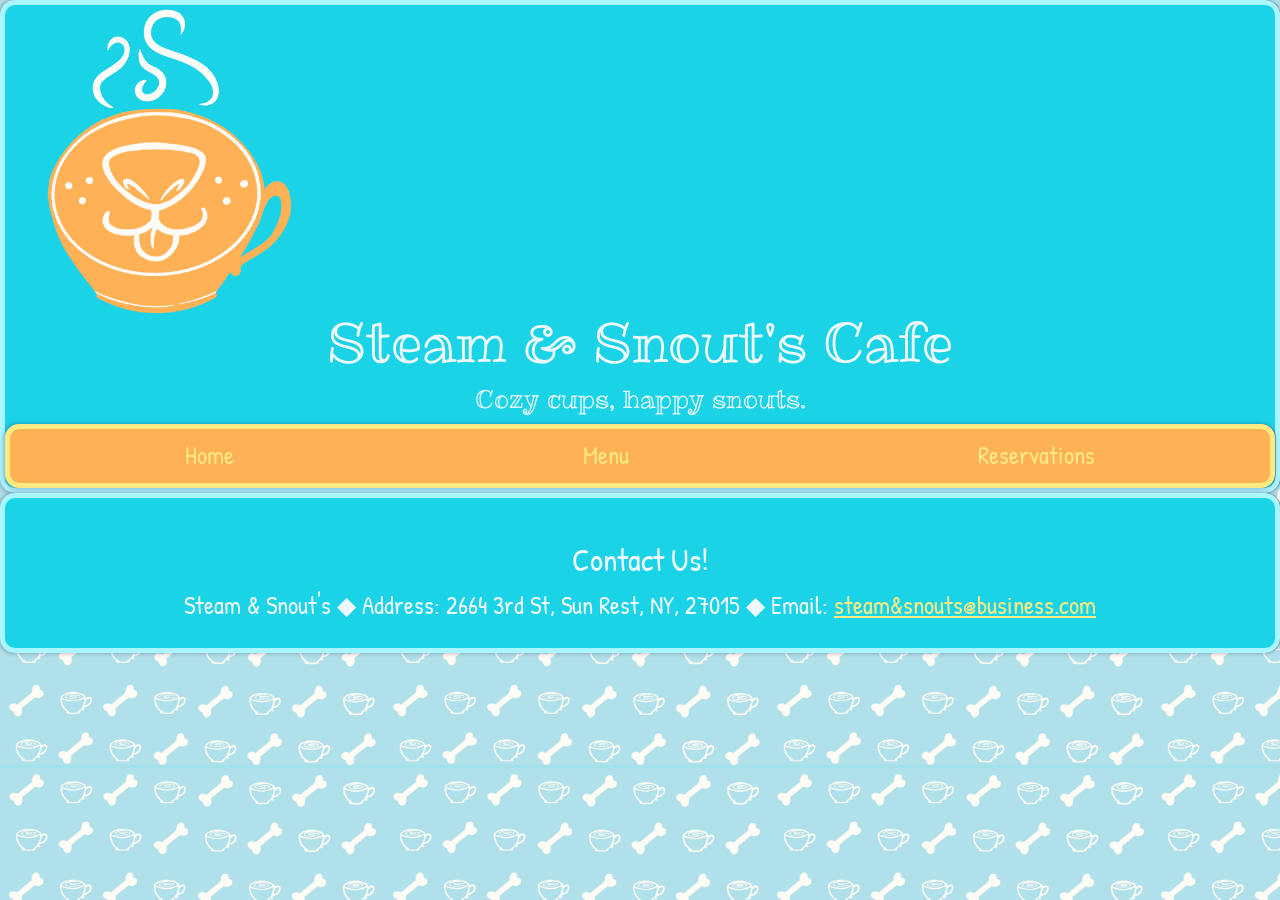
==== restaurant-site/cart.html @ e2520321 "created cart page" ====
<!DOCTYPE html>
<html>
<head>
    <title>Steam & Snout's</title>
    <meta charset="utf-8">
    <meta name="viewport" content="width=device-width, initial-scale=1.0"/>
	<link href="../restaurant-site/styles.css" rel="stylesheet"/>
   <link href="https://cdn.jsdelivr.net/npm/bootstrap@5.3.8/dist/css/bootstrap.min.css" rel="stylesheet" integrity="sha384-sRIl4kxILFvY47J16cr9ZwB07vP4J8+LH7qKQnuqkuIAvNWLzeN8tE5YBujZqJLB" crossorigin="anonymous">
   
</head>

<body>
    <header>
		<img src="../restaurant-site/images/logo.png" alt="Steam & Snout's Logo" />
		<h1>Steam & Snout's Cafe</h1>
        <h3>Cozy cups, happy snouts.</h3>
	         <ul class="nav">
                <li class="nav-item">
                    <a class="nav-link" href="../restaurant-site/index.html">Home</a>
                </li>
                <li class="nav-item">
                    <a class="nav-link" href="../restaurant-site/menu.html">Menu</a>
                </li>
                <li class="nav-item">
                    <a class="nav-link" href="../restaurant-site/reservations.html">Reservations</a>
                </li>
            </ul>
	</header>
	
	
	
	
	<script src="https://cdn.jsdelivr.net/npm/bootstrap@5.3.8/dist/js/bootstrap.bundle.min.js" integrity="sha384-FKyoEForCGlyvwx9Hj09JcYn3nv7wiPVlz7YYwJrWVcXK/BmnVDxM+D2scQbITxI" crossorigin="anonymous"></script>
    <script src="../restaurant-site/script.js" defer></script>
</body>
<footer>
    <h2>Contact Us!</h2>
    Steam & Snout's &#9670; Address: 2664 3rd St, Sun Rest, NY, 27015 &#9670; Email: <a href="mailto:steam&snouts@business.com">steam&snouts@business.com</a>
</footer>
</html>
---- restaurant-site/styles.css ----
@charset "utf-8";

/* I chose these colors because I wanted to go for a more "cute and cozy" vibe.
   so I chose some softer pastel colors to make the brand seem relaxed but welcoming
    with a bit of happy, excited energy. Also not all the images under the images file
     were used, I just downloaded a couple of photos that looked nice and selected a few
     that I thought fit best.*/

/* Fonts */

@font-face {
    font-family: Ribeye Marrow;
    src:url(../restaurant-site/RibeyeMarrow-Regular.ttf) format('truetype');
} 

@font-face {
    font-family: Patrick Hand;
    src:url(../restaurant-site/PatrickHand-Regular.ttf) format('truetype');
} 

/* Main Styles */

body{
    display: flex;
    flex-direction: column;
    background-image: url(../restaurant-site/images/background.png);
    background-size: 30%;
}

header{
    text-align: center;
    align-content: center;
    background-color: rgb(27, 211, 231);
    border-color: rgb(170, 246, 255);
    border-style: solid;
    border-width: 5px;
    border-radius: 15px;
    box-shadow: rgba(40, 16, 77, 0.358) 1px 0px 0px, rgba(40, 16, 77, 0.358) -1px 0px 5px;
    max-width: 100vw;
 
}

header > h1{
    font-family: Ribeye Marrow;
    color: aliceblue;
    font-size: 55px;
    margin-top: -15px;
}

header > h3{
font-family: Ribeye Marrow;
    color: aliceblue;
    font-size: 25px;
    margin-top: 5px;
    margin-bottom: 10px;
}


header > img{
    display: flex;
    align-self: flex-start;
    justify-self: center;
}

/* Nav Styles */
.nav {
    justify-content: space-around;
    background-color: rgb(255, 177, 86);
    border-color: rgb(255, 234, 131);
    border-radius: 14px;
    border-width: 5px;
    border-style: solid;
    box-shadow: rgba(40, 16, 77, 0.358) 1px 0px 0px, rgba(40, 16, 77, 0.358) -1px 0px 5px;
    height: 4em;
    max-width: 100%;
    display: flex;
    text-align: start;
    align-items: center;
    align-self: flex-start;

}
li.nav-item, a.nav-link{
    list-style-type: none;
    display: flex;
    font-family: Patrick Hand;
    font-size: 25px;
    color: rgb(255, 234, 131);
}


a.nav-link:hover{
    color: rgb(255, 246, 201);
}



/* Article Styles */

p, form{
    font-family: Patrick Hand;
    color: rgb(15, 179, 197);
    font-size: 20px;
}

#paragraphs{
    background-color: aliceblue;
    border-style: solid;
    border-color: rgb(27, 211, 231);
    border-radius: 16px;
    border-width: 5px;
    box-shadow: rgba(40, 16, 77, 0.358) 1px 0px 0px, rgba(40, 16, 77, 0.358) -1px 0px 5px;
    margin: 3em;
    padding: 1em;
}

#paragraphs > h2, #articleHeadings > h2, #menu > h2 {
    font-family: Ribeye Marrow;
    color: rgb(15, 179, 197);
    font-size: 35px;
}

section > img{
    max-width: 25%;
    margin: 1em;
    border-color: rgb(27, 211, 231);
    border-radius: 16px;
    border-width: 5px;
    border-style: solid;
    box-shadow: rgba(40, 16, 77, 0.432) 1px 0px 0px, rgba(40, 16, 77, 0.432) -1px 0px 5px;
}

#menu{
    background-color: aliceblue;
    border-style: solid;
    border-color: rgb(27, 211, 231);
    border-radius: 16px;
    border-width: 5px;
    box-shadow: rgba(40, 16, 77, 0.358) 1px 0px 0px, rgba(40, 16, 77, 0.358) -1px 0px 5px;
    text-align: center;
    padding: 2em;
    margin: 2em;
}

.table{
    justify-self: center;
    justify-content: space-around;
    border: 5px;
    border-style: solid;
    border-color: rgb(27, 211, 231);
    border-radius: 16px;
    border-collapse: collapse;
    padding: 1em;
    margin: 3em;
}

th, td {
   border: 2px;
   border-style: solid;
   border-color: rgb(27, 211, 231);
   vertical-align: top;
   font-family: Patrick Hand;
   color: rgb(15, 179, 197);
    font-size: 20px;
}

#articleHeadings{
    background-color: aliceblue;
    border-style: solid;
    border-color: rgb(27, 211, 231);
    border-radius: 16px;
    border-width: 5px;
    box-shadow: rgba(40, 16, 77, 0.358) 1px 0px 0px, rgba(40, 16, 77, 0.358) -1px 0px 5px;
    margin: 1em;
    padding: 1em;
    max-width: fit-content;
    justify-self: center;
    text-align: center;
}

form{
    background-color: aliceblue;
    border-style: solid;
    border-color: rgb(27, 211, 231);
    border-radius: 16px;
    border-width: 5px;
    box-shadow: rgba(40, 16, 77, 0.358) 1px 0px 0px, rgba(40, 16, 77, 0.358) -1px 0px 5px;
    margin: 3em;
    padding: 1em;
    max-height: fit-content;
    justify-self: center;
}

input[type=submit], input[type=reset]{
    background-color: rgb(27, 211, 231);
    border-color: rgb(15, 179, 197);
    border-style: solid;
    border-width: 3px;
    border-radius: 10px;
    font-family: Patrick Hand;
    color: aliceblue;
    font-size: 20px;
}

/* Footer Styles */

footer{
    background-color: rgb(27, 211, 231);
    border-color: rgb(170, 246, 255);
    border-style: solid;
    border-width: 5px;
    border-radius: 15px;
    box-shadow: rgba(40, 16, 77, 0.358) 1px 0px 0px, rgba(40, 16, 77, 0.358) -1px 0px 5px;
    padding: 3em;
    max-width: 100vw;
    text-align: center;
    align-content: flex-end;
    justify-content: space-around;
    justify-items: space-evenly;
    font-family: Patrick Hand;
    color: aliceblue;
    font-size: 25px;
}

footer > h2{
    align-self: center;
    color: aliceblue;
    margin-top: -1em;
}

footer > a{
    color: rgb(255, 234, 131);
}

footer > a:hover{
    color: rgb(170, 246, 255);
}

footer > a:active{
    color: rgb(255, 234, 131);
}

footer > a:focus{
    color: rgb(255, 234, 131);
}

/*Mobile Devices: 0 to 480px*/
@media only screen and (max-width: 480px) {
   header > img {
      max-height: 9em;
      min-height: auto;
   }
   h1{
    font-size: 35px;
   }
   h2{
    font-size: 25px;
   }

   h3{
    font-size: 20px;
   }

   footer{
    font-size: 20px;
    height: 10em;
   }

   th, td{
    font-size: 20px;
   }

   #menu{
    max-width: 100vw;
    margin: 0em;
    padding: 1em;
   }

   #paragraphs{
    max-width: 100vw;
    margin-top: 3px;
    padding: 1em;
   }

   #table{
    max-width: 100vw;
   }

   section > img{
    max-width: 50%;
    margin: 5px;
    border-width: 3px;
   }
}

/*Mobile Devices: 481px+ */
@media only screen and (min-width: 481px) {
   header > img {
      max-height: 20em;
      min-height: auto;
   }

   h1{
    font-size: 55px;
   }
   h2{
    font-size: 35px;
   }

   h3{
    font-size: 25px;
   }

   #paragraphs{
    padding: 2em;
    margin: 4em;
   }

   footer{
    font-size: 25px;
    height: 5em;
   }

   section > img{
    max-width: 19%;
    margin: 6px;
    border-width: 3px;
   }

}
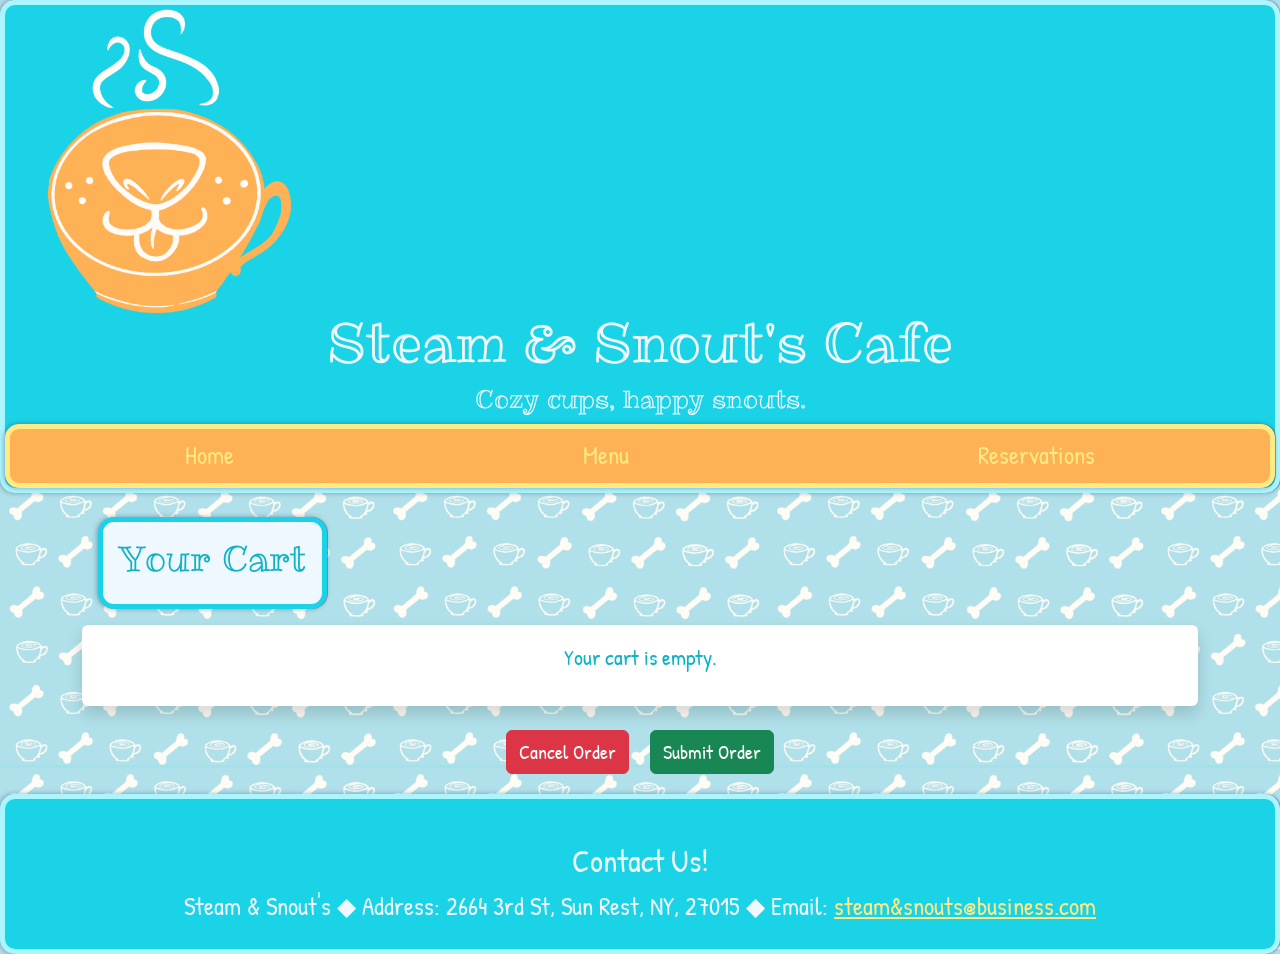
==== commit d6ea30e6: "added the cart stuff!!" ====
--- a/restaurant-site/cart.html
+++ b/restaurant-site/cart.html
@@ -27,9 +27,55 @@
             </ul>
 	</header>
 	
-	
-	
-	
+    <article>
+    <main class="container mt-4">
+        <section id="articleHeadings">
+        <h2>Your Cart</h2>
+        </section>
+
+    
+        <div id="cartContainer" class="bg-white p-3 rounded shadow"></div>
+
+
+        <div class="mt-4 text-center">
+            <button id="cancelOrder" class="btn btn-danger me-3">Cancel Order</button>
+            <button id="submitOrder" class="btn btn-success">Submit Order</button>
+        </div>
+    </main>
+
+
+    <div class="modal fade" id="cancelModal" tabindex="-1">
+        <div class="modal-dialog">
+            <div class="modal-content">
+                <div class="modal-header">
+                    <h5 class="modal-title">Cancel Order</h5>
+                </div>
+                <div class="modal-body">
+                    Are you sure you want to cancel your order?
+                </div>
+                <div class="modal-footer">
+                    <button class="btn btn-secondary" data-bs-dismiss="modal">No</button>
+                    <button id="confirmCancel" class="btn btn-danger">Yes, Cancel</button>
+                </div>
+            </div>
+        </div>
+    </div>
+
+
+    <div class="modal fade" id="thankYouModal" tabindex="-1">
+        <div class="modal-dialog">
+            <div class="modal-content">
+                <div class="modal-header">
+                    <h5 class="modal-title">Thank You!</h5>
+                </div>
+                <div class="modal-body">
+                    Your order has been processed.
+                </div>
+            </div>
+        </div>
+	</div>
+    </article>
+
 	<script src="https://cdn.jsdelivr.net/npm/bootstrap@5.3.8/dist/js/bootstrap.bundle.min.js" integrity="sha384-FKyoEForCGlyvwx9Hj09JcYn3nv7wiPVlz7YYwJrWVcXK/BmnVDxM+D2scQbITxI" crossorigin="anonymous"></script>
     <script src="../restaurant-site/script.js" defer></script>
 </body>
--- a/restaurant-site/styles.css
+++ b/restaurant-site/styles.css
@@ -201,6 +201,12 @@
     font-size: 20px;
 }
 
+button#cancelOrder, button#submitOrder, #viewCartBtn {
+    margin-bottom: 1em;
+    font-family: Patrick Hand;
+    font-size: 20px;
+}
+
 /* Footer Styles */
 
 footer{
